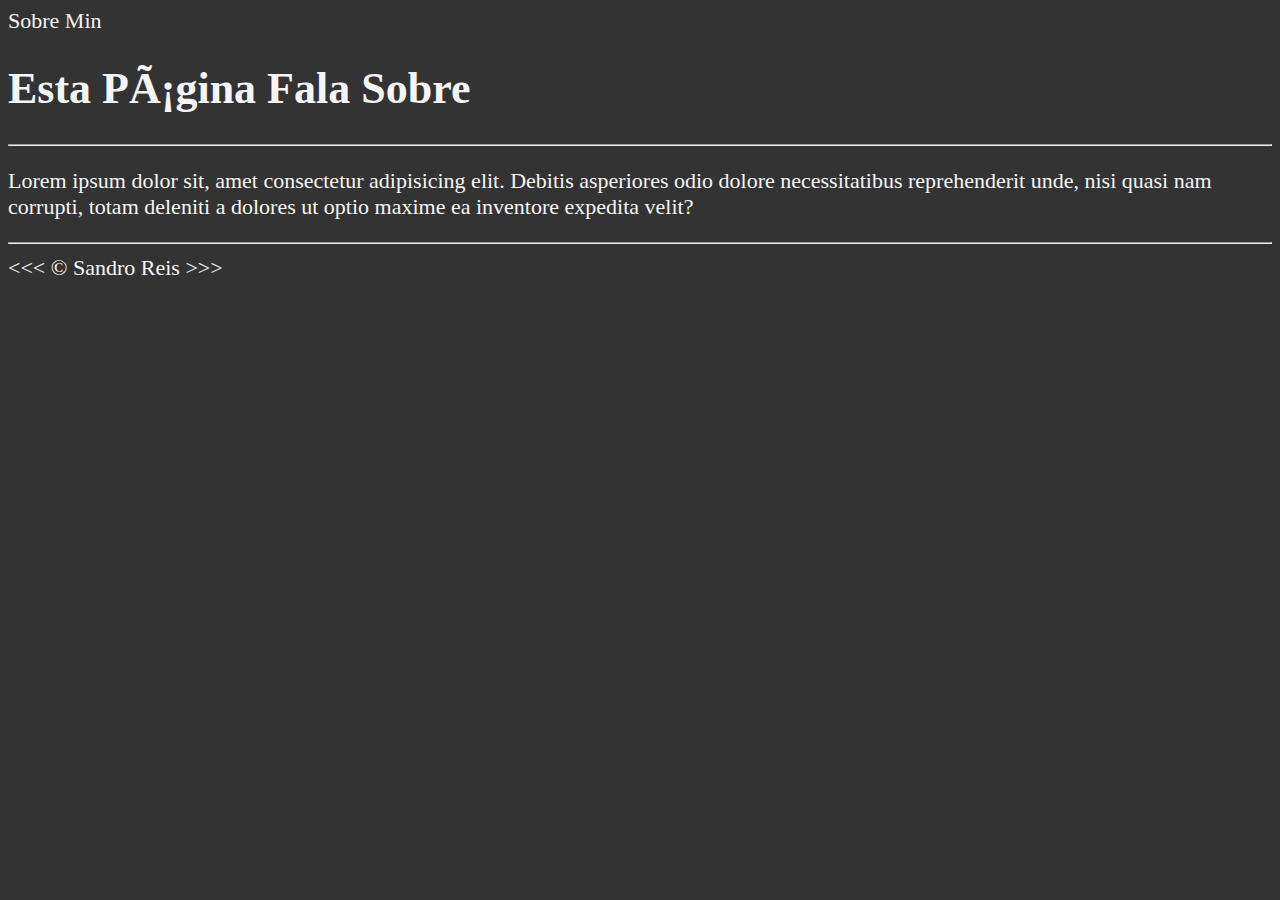
==== 05_Lesson/sobre.html @ 9864156f "Atualiza as aulas 3, 4 e 5" ====
<!DOCTYPE html>
<html lang="en">

    <head>
        <meta charset=“UTF-8”>
        <meta name="author" content="Sandro Reis">
        <meta name="description" content="This page is about me."
        <title>Sobre Min</title>
        <link rel="icon" href="html5.png" type="image/x-icon">
        <link rel="stylesheet" href="main.css" type="text/css">
    </head>
<body>
    <h1>Esta Página Fala Sobre</h1>

    <hr>
     <p>Lorem ipsum dolor sit, amet consectetur adipisicing elit. Debitis asperiores odio dolore necessitatibus reprehenderit unde, nisi quasi nam corrupti, totam deleniti a dolores ut optio maxime ea inventore expedita velit?</p>
    <hr>

    &lt;&lt;&lt; &copy; <a href="sobre.html"></a>Sandro Reis &gt;&gt;&gt;
</body>

</html>
---- 05_Lesson/main.css ----
html {
    font-size: 22px;
}

body  {
    background-color: #333;
    color: whitesmoke;
}

a {
    color: aliceblue;
}

a:visited {
    color: lightgray;
}

a:hover, a:active {
    color: #eee;
}
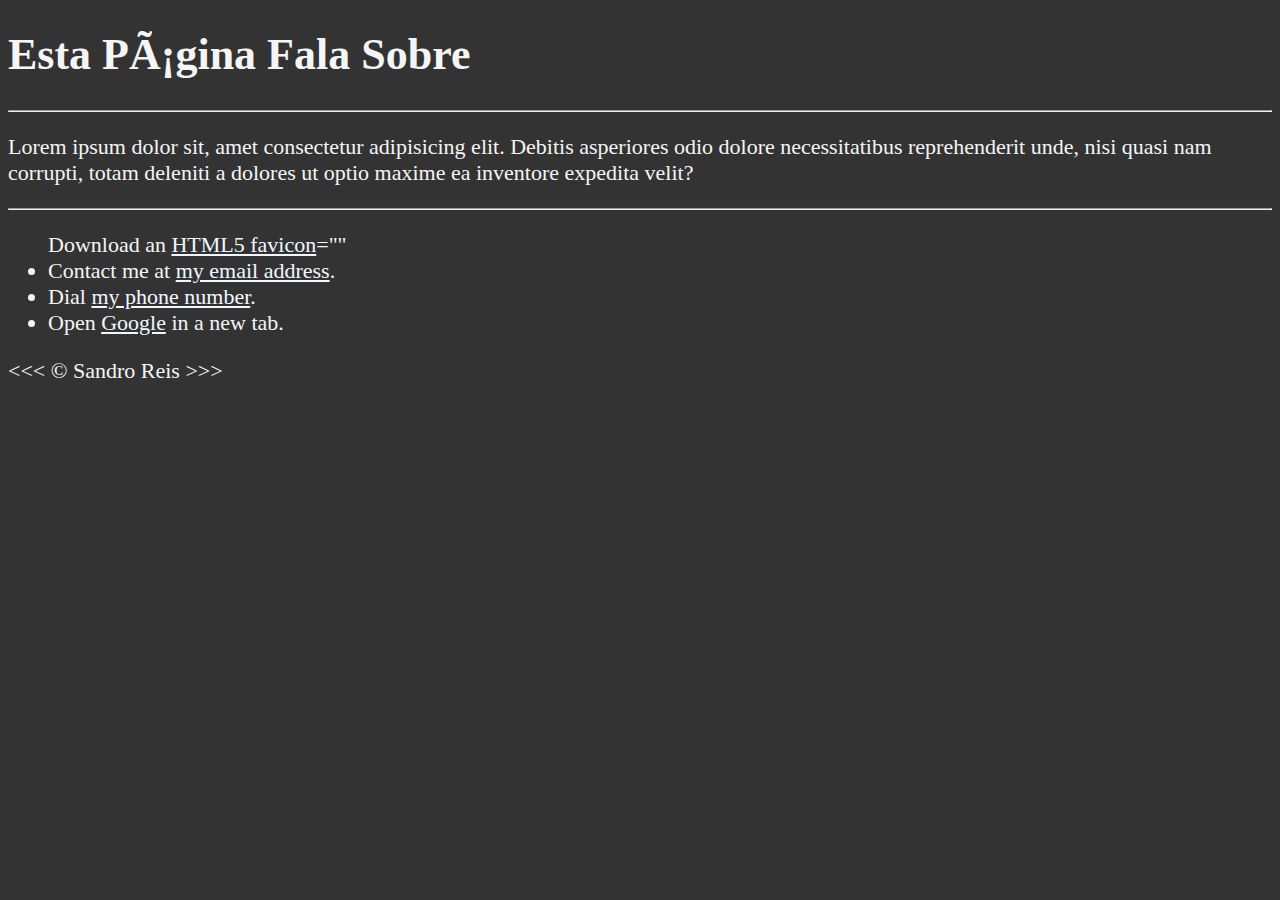
==== commit c488da17: ""Correção de Títulos e Links"" ====
--- a/05_Lesson/sobre.html
+++ b/05_Lesson/sobre.html
@@ -4,7 +4,7 @@
     <head>
         <meta charset=“UTF-8”>
         <meta name="author" content="Sandro Reis">
-        <meta name="description" content="This page is about me."
+        <meta name="description" content="This page is about me.">
         <title>Sobre Min</title>
         <link rel="icon" href="html5.png" type="image/x-icon">
         <link rel="stylesheet" href="main.css" type="text/css">
@@ -16,6 +16,20 @@
      <p>Lorem ipsum dolor sit, amet consectetur adipisicing elit. Debitis asperiores odio dolore necessitatibus reprehenderit unde, nisi quasi nam corrupti, totam deleniti a dolores ut optio maxime ea inventore expedita velit?</p>
     <hr>
 
+    <ul>
+        <lin>Download an <a href="html5.png" download>HTML5 favicon</a>=""</lin>
+        <li>
+            Contact me at <a href="mailto:baixorj@gmail.com">my email address</a>.
+        </li>
+        <li>
+            Dial <a href="tel:+55 (11) 99999-99999"> my phone number</a>.
+        </li>
+        <li>
+            Open <a href="https://google.com"target="_blank">Google</a> in a new tab.
+        </li>
+    </ul>
+
+
     &lt;&lt;&lt; &copy; <a href="sobre.html"></a>Sandro Reis &gt;&gt;&gt;
 </body>
 
